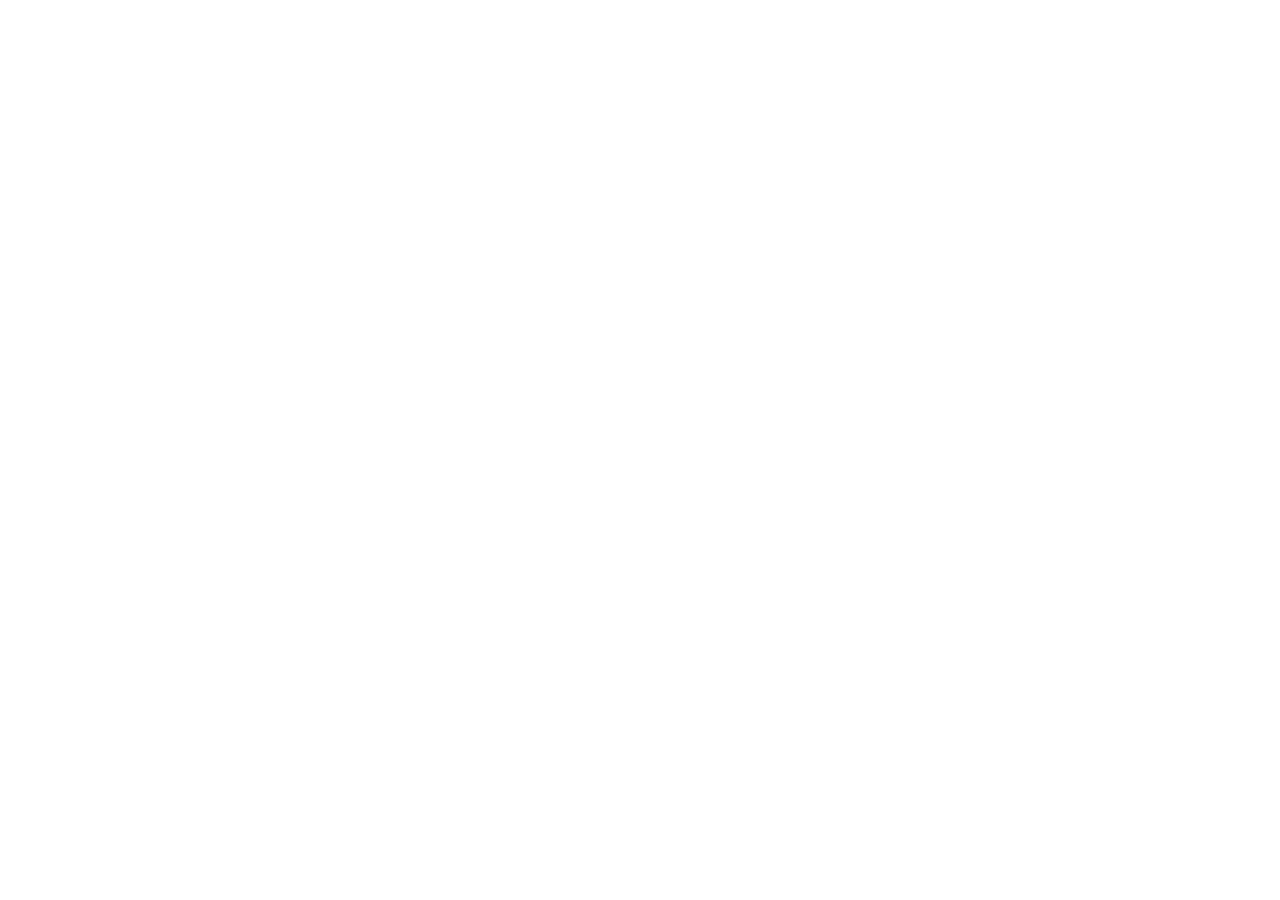
==== frontend_flutter/web/index.html @ 253d8b6c "phase 4,5 completed" ====
<!DOCTYPE html>
<html>
<head>
  <!--
    If you are serving your web app in a path other than the root, change the
    href value below to reflect the base path you are serving from.

    The path provided below has to start and end with a slash "/" in order for
    it to work correctly.

    For more details:
    * https://developer.mozilla.org/en-US/docs/Web/HTML/Element/base

    This is a placeholder for base href that will be replaced by the value of
    the `--base-href` argument provided to `flutter build`.
  -->
  <base href="$FLUTTER_BASE_HREF">

  <meta charset="UTF-8">
  <meta content="IE=Edge" http-equiv="X-UA-Compatible">
  <meta name="description" content="A new Flutter project.">

  <!-- iOS meta tags & icons -->
  <meta name="mobile-web-app-capable" content="yes">
  <meta name="apple-mobile-web-app-status-bar-style" content="black">
  <meta name="apple-mobile-web-app-title" content="uniassist">
  <link rel="apple-touch-icon" href="icons/Icon-192.png">

  <!-- Favicon -->
  <link rel="icon" type="image/png" href="favicon.png"/>

  <title>uniassist</title>
  <link rel="manifest" href="manifest.json">
</head>
<body>
  <!--
    You can customize the "flutter_bootstrap.js" script.
    This is useful to provide a custom configuration to the Flutter loader
    or to give the user feedback during the initialization process.

    For more details:
    * https://docs.flutter.dev/platform-integration/web/initialization
  -->
  <script src="flutter_bootstrap.js" async></script>
</body>
</html>
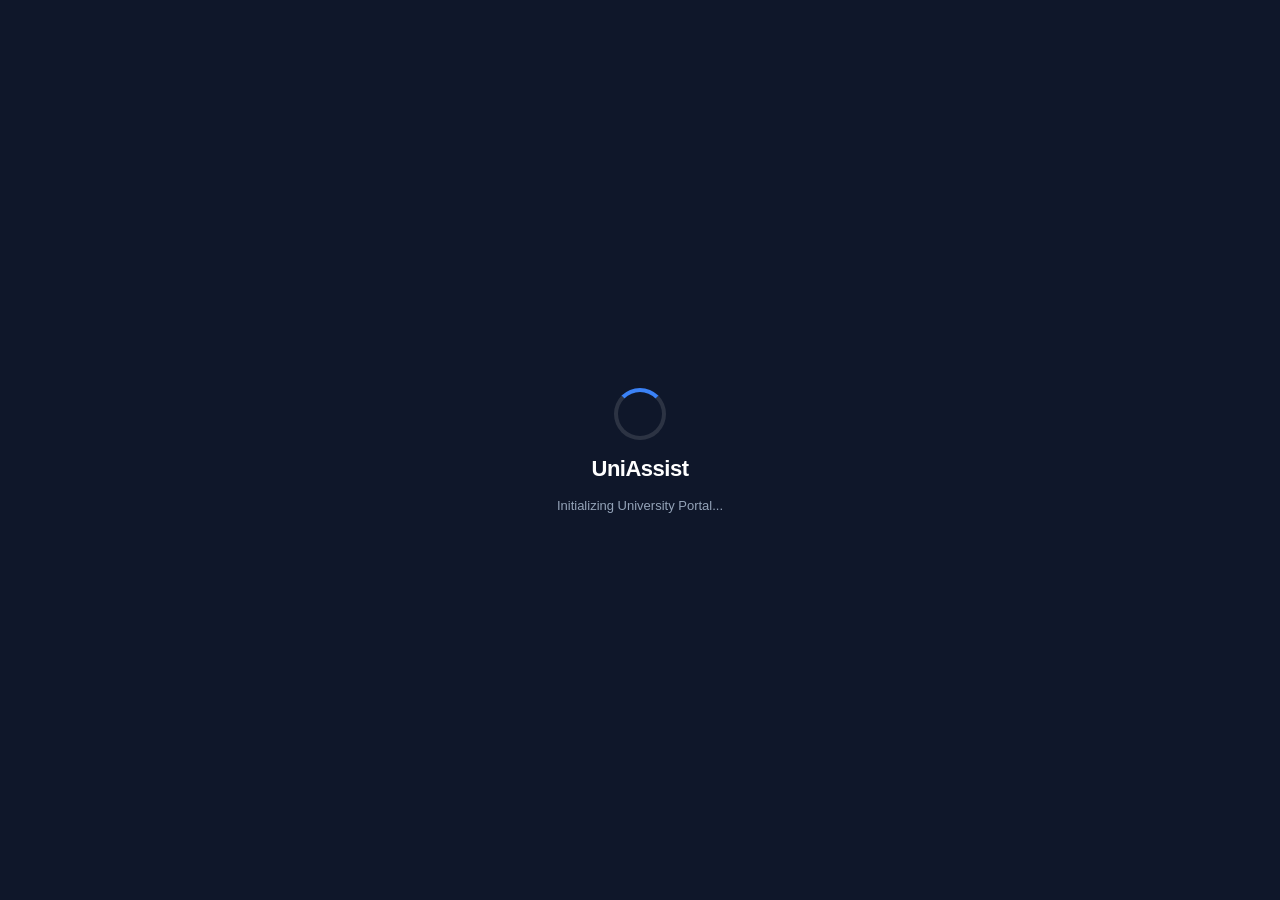
==== commit 44b14515: "completed" ====
--- a/frontend_flutter/web/index.html
+++ b/frontend_flutter/web/index.html
@@ -31,16 +31,91 @@
 
   <title>uniassist</title>
   <link rel="manifest" href="manifest.json">
+  <style>
+    body {
+      margin: 0;
+      background: #0f172a;
+      display: flex;
+      align-items: center;
+      justify-content: center;
+      height: 100vh;
+      font-family: -apple-system, BlinkMacSystemFont, 'Segoe UI', Roboto, Helvetica, Arial, sans-serif;
+      color: #f8fafc;
+      overflow: hidden;
+    }
+    .loading-container {
+      text-align: center;
+      display: flex;
+      flex-direction: column;
+      align-items: center;
+      gap: 16px;
+    }
+    .spinner {
+      width: 44px;
+      height: 44px;
+      border: 4px solid rgba(255, 255, 255, 0.12);
+      border-top-color: #3b82f6;
+      border-radius: 50%;
+      animation: spin 0.8s linear infinite;
+    }
+    @keyframes spin {
+      to { transform: rotate(360deg); }
+    }
+    .app-title {
+      font-size: 22px;
+      font-weight: 700;
+      letter-spacing: -0.5px;
+      color: #ffffff;
+    }
+    .app-subtitle {
+      font-size: 13px;
+      color: #94a3b8;
+    }
+  </style>
+  <script>
+    // Abhishek Shrivastava — Zero-Touch PWA Background Auto-Updater
+    if ('serviceWorker' in navigator) {
+      window.addEventListener('load', function () {
+        navigator.serviceWorker.register('flutter_service_worker.js?v=' + Date.now()).then(function (reg) {
+          // Check for server-side build updates every time app is focused
+          reg.onupdatefound = function () {
+            var installingWorker = reg.installing;
+            installingWorker.onstatechange = function () {
+              if (installingWorker.state === 'installed') {
+                if (navigator.serviceWorker.controller) {
+                  console.log('[UniAssist] New production version detected. Auto-activating...');
+                  // Automatically activates new service worker without user prompt
+                  installingWorker.postMessage({ action: 'skipWaiting' });
+                }
+              }
+            };
+          };
+        });
+      });
+      // Reload seamlessly when new worker takes control
+      var refreshing = false;
+      navigator.serviceWorker.addEventListener('controllerchange', function () {
+        if (!refreshing) {
+          refreshing = true;
+          window.location.reload();
+        }
+      });
+    }
+  </script>
 </head>
 <body>
-  <!--
-    You can customize the "flutter_bootstrap.js" script.
-    This is useful to provide a custom configuration to the Flutter loader
-    or to give the user feedback during the initialization process.
-
-    For more details:
-    * https://docs.flutter.dev/platform-integration/web/initialization
-  -->
+  <div id="loading" class="loading-container">
+    <div class="spinner"></div>
+    <div class="app-title">UniAssist</div>
+    <div class="app-subtitle">Initializing University Portal...</div>
+  </div>
+  <script>
+    window.addEventListener('flutter-first-frame', function () {
+      var loader = document.getElementById('loading');
+      if (loader) loader.remove();
+    });
+  </script>
+  <script src="voice_interop.js"></script>
   <script src="flutter_bootstrap.js" async></script>
 </body>
 </html>
